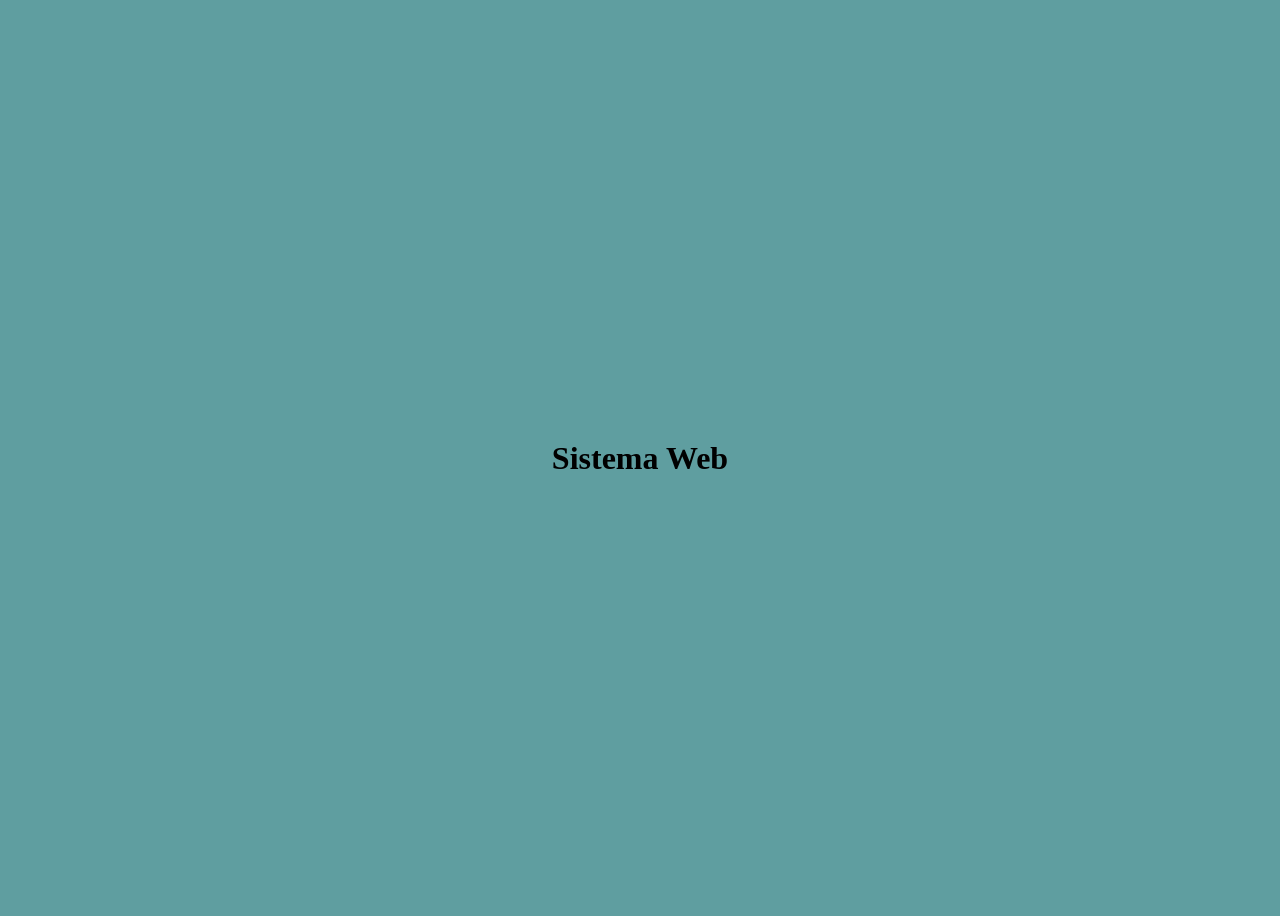
==== index.html @ da0ed42c "Sistema web concluido" ====
<!DOCTYPE html>
<html lang="pt-br">
<head>
    <meta charset="UTF-8">
    <meta name="viewport" content="width=device-width, initial-scale=1.0">
    <title>Sistema Web</title>
    <link rel="stylesheet" href="./style.css">
</head>
<body>
    <h1>Sistema Web</h1>
</body>
</html>
---- style.css ----
body{
    display: flex;
    justify-content: center;
    align-items: center;
    background-color: cadetblue;
    height: 100vh;
}
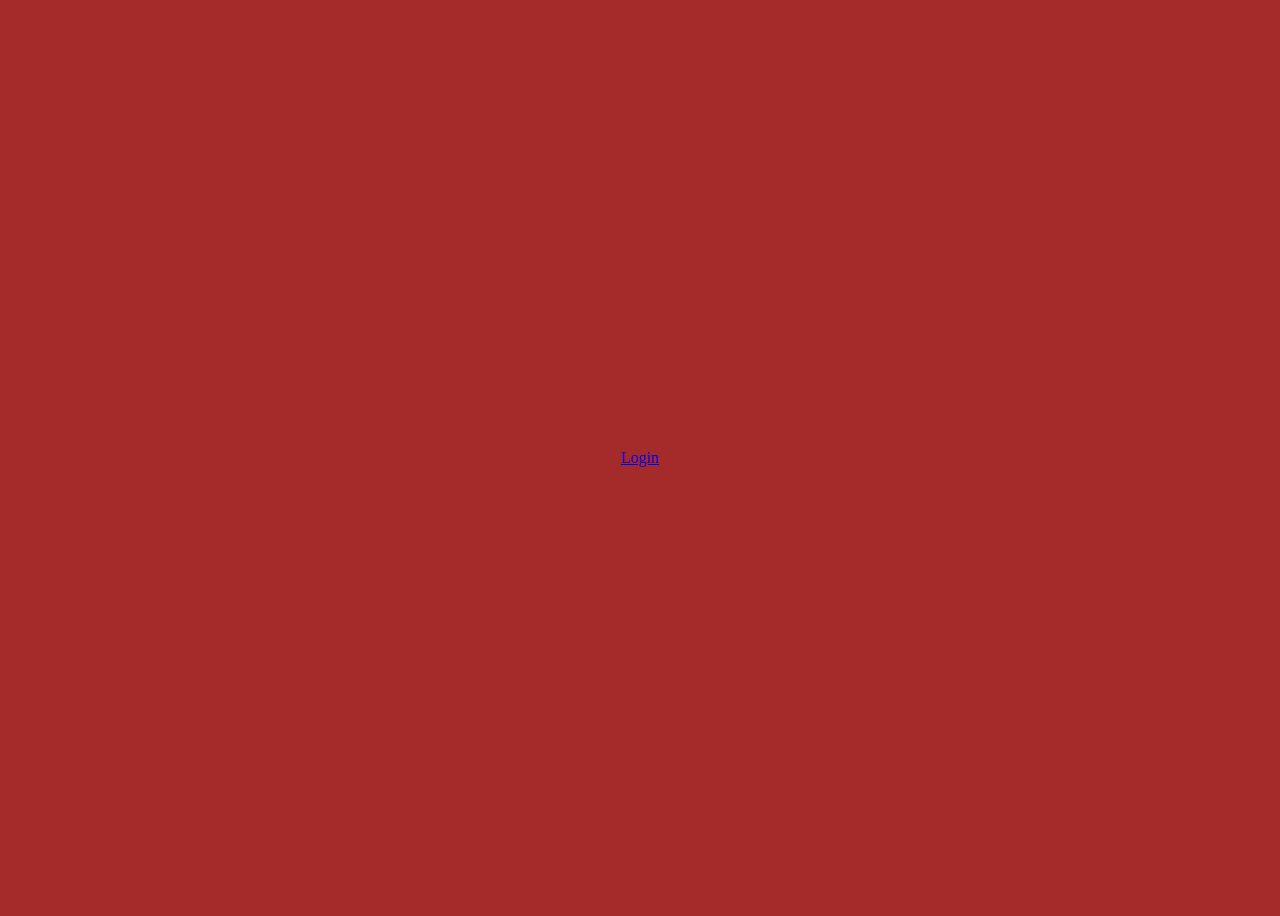
==== commit aece692f: "rename da pasta" ====
--- a/index.html
+++ b/index.html
@@ -1,12 +1,12 @@
 <!DOCTYPE html>
-<html lang="pt-br">
+<html lang="en">
 <head>
     <meta charset="UTF-8">
     <meta name="viewport" content="width=device-width, initial-scale=1.0">
-    <title>Sistema Web</title>
-    <link rel="stylesheet" href="./style.css">
+    <title>Document</title>
+    <link rel="stylesheet" href="./css/login.css">
 </head>
 <body>
-    <h1>Sistema Web</h1>
+    <a href="./pages/home.html">Login</a>
 </body>
 </html>
--- a/css/login.css
+++ b/css/login.css
@@ -0,0 +1,7 @@
+body{
+    display: flex;
+    justify-content: center;
+    align-items: center;
+    background-color: brown;
+    height: 100vh;
+}
